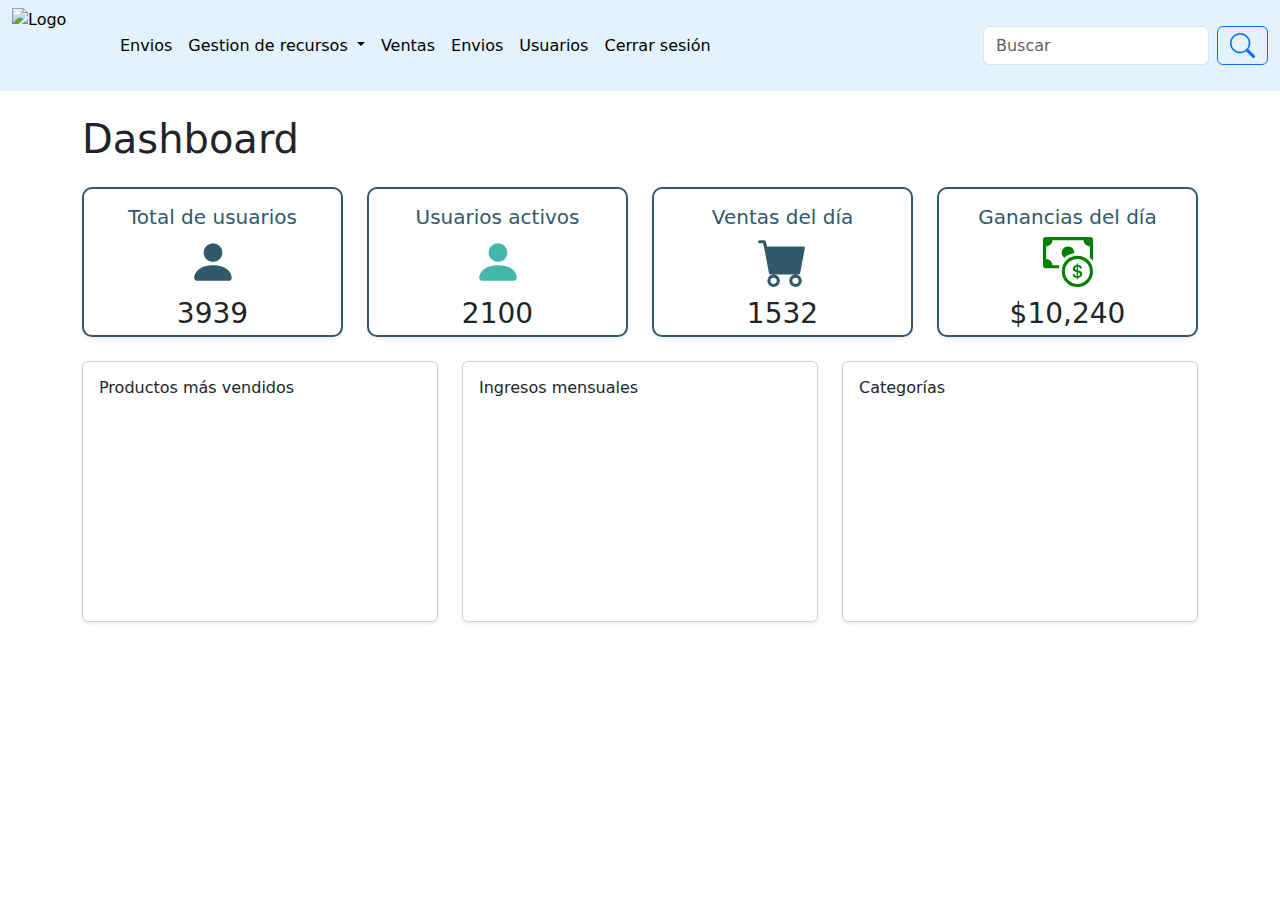
==== index.html @ 3519c9e0 "Add files via upload" ====
<!DOCTYPE html>
<html lang="en">
<head>
    <meta charset="UTF-8">
    <meta name="viewport" content="width=device-width, initial-scale=1.0">
    <title>Dashboard with Navbar</title>
    <link href="https://cdn.jsdelivr.net/npm/bootstrap@5.3.0/dist/css/bootstrap.min.css" rel="stylesheet">
    <link rel="stylesheet" href="styles.css">
</head>
<body>
    <!-- Navbar -->
    <nav class="navbar navbar-expand-lg">
        <div class="container-fluid">
            <img src="/assets/Logo.svg" style="height: 75px; width: 100px;" alt="Logo">
            <button class="navbar-toggler btn btn-outline-primary" type="button" data-bs-toggle="collapse" data-bs-target="#navbarSupportedContent" aria-controls="navbarSupportedContent" aria-expanded="false" aria-label="Toggle navigation">
                <span class="navbar-toggler-icon"></span>
            </button>
            <div class="collapse navbar-collapse" id="navbarSupportedContent">
                <ul class="navbar-nav me-auto mb-2 mb-lg-0">

                    <li class="nav-item">
                        <a class="nav-link" href="#">Envios</a>
                    </li>

                    <li class="nav-item dropdown">
                        <a class="nav-link dropdown-toggle" href="#" id="navbarDropdown" role="button" data-bs-toggle="dropdown" aria-expanded="false">
                            Gestion de recursos
                        </a>
                        <ul class="dropdown-menu" aria-labelledby="navbarDropdown">
                            <li><a class="dropdown-item" href="#">Productos</a></li>
                            <li><hr class="dropdown-divider"></li>
                            <li><a class="dropdown-item" href="#">categorias</a></li>
                            <li><hr class="dropdown-divider"></li>
                            <li><a class="dropdown-item" href="#">Stock</a></li>
                        </ul>
                    </li>

                    <li class="nav-item">
                        <a class="nav-link" href="#">Ventas</a>
                    </li>

                    <li class="nav-item">
                        <a class="nav-link" href="#">Envios</a>
                    </li>

                    <li class="nav-item">
                        <a class="nav-link" href="#">Usuarios</a>
                    </li>

                    <li class="nav-item">
                        <a class="nav-link" href="/login.html">Cerrar sesión</a>
                    </li>

                </ul>
                <form class="d-flex">
                    <input class="form-control me-2" type="search" placeholder="Buscar" aria-label="Search">
                    <button class="btn btn-outline-primary" type="submit">
                        <svg xmlns="http://www.w3.org/2000/svg" width="25" height="25" fill="currentColor" class="bi bi-search" viewBox="0 0 16 16">
                            <path d="M11.742 10.344a6.5 6.5 0 1 0-1.397 1.398h-.001q.044.06.098.115l3.85 3.85a1 1 0 0 0 1.415-1.414l-3.85-3.85a1 1 0 0 0-.115-.1zM12 6.5a5.5 5.5 0 1 1-11 0 5.5 5.5 0 0 1 11 0"/>
                        </svg>
                    </button>
                </form>
            </div>
        </div>
    </nav>

    <!-- Main Content -->
    <div class="container mt-4">
        <div class="header">
            <h1 class="mb-4">Dashboard</h1>
            <div class="row g-4">
                <!-- Tarjetas de métricas -->
                <div class="col-lg-3">
                    <div class="card shadow-sm mi-card" style="height: 150px;">
                        <div class="card-body">
                            <center>
                                <h5>Total de usuarios</h5>
                                <svg xmlns="http://www.w3.org/2000/svg" width="50" height="50" fill="#30596B" class="bi bi-person-fill" viewBox="0 0 16 16">
                                    <path d="M3 14s-1 0-1-1 1-4 6-4 6 3 6 4-1 1-1 1zm5-6a3 3 0 1 0 0-6 3 3 0 0 0 0 6"/>
                                </svg>
                                <h3>3939</h3>
                            </center> 
                        </div>                      
                    </div>
                </div>

                <!-- Otras tarjetas de métricas -->
                <div class="col-lg-3">
                    <div class="card shadow-sm mi-card" style="height: 150px;">
                        <div class="card-body">
                            <center>
                                <h5>Usuarios activos</h5>
                                <svg xmlns="http://www.w3.org/2000/svg" width="50" height="50" fill="#44B7AC" class="bi bi-person-fill" viewBox="0 0 16 16">
                                    <path d="M3 14s-1 0-1-1 1-4 6-4 6 3 6 4-1 1-1 1zm5-6a3 3 0 1 0 0-6 3 3 0 0 0 0 6"/>
                                </svg>
                                <h3>2100</h3>
                            </center> 
                        </div>                      
                    </div>
                </div>

                <!-- Ajustes similares para las otras dos tarjetas -->
                <div class="col-lg-3">
                    <div class="card shadow-sm mi-card" style="height: 150px;">
                        <div class="card-body">
                            <center>
                                <h5> Ventas del día</h5>
                                <svg xmlns="http://www.w3.org/2000/svg" width="50" height="50" fill="#30596B" class="bi bi-cart-fill" viewBox="0 0 16 16">
                                    <path d="M0 1.5A.5.5 0 0 1 .5 1H2a.5.5 0 0 1 .485.379L2.89 3H14.5a.5.5 0 0 1 .491.592l-1.5 8A.5.5 0 0 1 13 12H4a.5.5 0 0 1-.491-.408L2.01 3.607 1.61 2H.5a.5.5 0 0 1-.5-.5M5 12a2 2 0 1 0 0 4 2 2 0 0 0 0-4m7 0a2 2 0 1 0 0 4 2 2 0 0 0 0-4m-7 1a1 1 0 1 1 0 2 1 1 0 0 1 0-2m7 0a1 1 0 1 1 0 2 1 1 0 0 1 0-2"/>
                                </svg>
                                <h3>1532</h3>
                            </center> 
                        </div>                      
                    </div>
                </div>

                <div class="col-lg-3">
                    <div class="card shadow-sm mi-card" style="height: 150px;">
                        <div class="card-body">
                            <center>
                                <h5>Ganancias del día</h5>
                                <svg xmlns="http://www.w3.org/2000/svg" width="50" height="50" fill="green" class="bi bi-cash-coin" viewBox="0 0 16 16">
                                    <path fill-rule="evenodd" d="M11 15a4 4 0 1 0 0-8 4 4 0 0 0 0 8m5-4a5 5 0 1 1-10 0 5 5 0 0 1 10 0"/>
                                    <path d="M9.438 11.944c.047.596.518 1.06 1.363 1.116v.44h.375v-.443c.875-.061 1.386-.529 1.386-1.207 0-.618-.39-.936-1.09-1.1l-.296-.07v-1.2c.376.043.614.248.671.532h.658c-.047-.575-.54-1.024-1.329-1.073V8.5h-.375v.45c-.747.073-1.255.522-1.255 1.158 0 .562.378.92 1.007 1.066l.248.061v1.272c-.384-.058-.639-.27-.696-.563h-.668zm1.36-1.354c-.369-.085-.569-.26-.569-.522 0-.294.216-.514.572-.578v1.1zm.432.746c.449.104.655.272.655.569 0 .339-.257.571-.709.614v-1.195z"/>
                                    <path d="M1 0a1 1 0 0 0-1 1v8a1 1 0 0 0 1 1h4.083q.088-.517.258-1H3a2 2 0 0 0-2-2V3a2 2 0 0 0 2-2h10a2 2 0 0 0 2 2v3.528c.38.34.717.728 1 1.154V1a1 1 0 0 0-1-1z"/>
                                    <path d="M9.998 5.083 10 5a2 2 0 1 0-3.132 1.65 6 6 0 0 1 3.13-1.567"/>
                                </svg>
                                <h3>$10,240</h3>
                            </center> 
                        </div>                      
                    </div>
                </div>
            </div>
           
            <!-- Charts Section -->
            <div class="row mt-4">
                <div class="col-lg-4">
                    <div class="card shadow-sm">
                        <div class="card-body">
                            <h6>Productos más vendidos</h6>
                            <div id="barchart_values" style="width: 100%; height: 200px;"></div>
                        </div>
                    </div>
                </div>
                <div class="col-lg-4">
                    <div class="card shadow-sm">
                        <div class="card-body">
                            <h6>Ingresos mensuales</h6>
                            <div id="linechart" style="width: 100%; height: 200px;"></div>
                        </div>
                    </div>
                </div>
                <div class="col-lg-4">
                    <div class="card shadow-sm">
                        <div class="card-body">
                            <h6>Categorías</h6>
                            <div id="piechart" style="width: 100%; height: 200px;"></div>
                        </div>
                    </div>
                </div>
            </div>
        </div>
    </div>

    <script src="https://cdn.jsdelivr.net/npm/bootstrap@5.3.0/dist/js/bootstrap.bundle.min.js"></script>
    <script type="text/javascript" src="https://www.gstatic.com/charts/loader.js"></script>
    <script src="scripts.js"></script>
</body>
</html>
---- styles.css ----
/* Estilos para el navbar */
.navbar {
    background-color: #e3f2fd;
    color: black;
}

.navbar-brand img {
    width: 125px;
    height: 100px;
}

.navbar-nav .nav-link {
    color: black;
    transition: color 0.3s, background-color 0.3s;
}

.navbar-nav .nav-link:hover {
    background-color:  #44B7AC;
    ;
    color: black;
    border-radius: 5px;
}


.main-content {
    background-color: #f8f9fa;
    padding-top: 20px;
}

/* Tarjetas y contenido general */
.card {
  
    background-color: white;
}

.mi-card{
    border: solid 2px;
    border-color: #30596B;
    border-radius: 10px;

}

.card-body h5 {
    margin-bottom: 0.5rem;
    color: #30596B;
}

.card-body svg {
    margin-bottom: 10px;
}

body{
    background-color:E2E2E2;
    ;
}
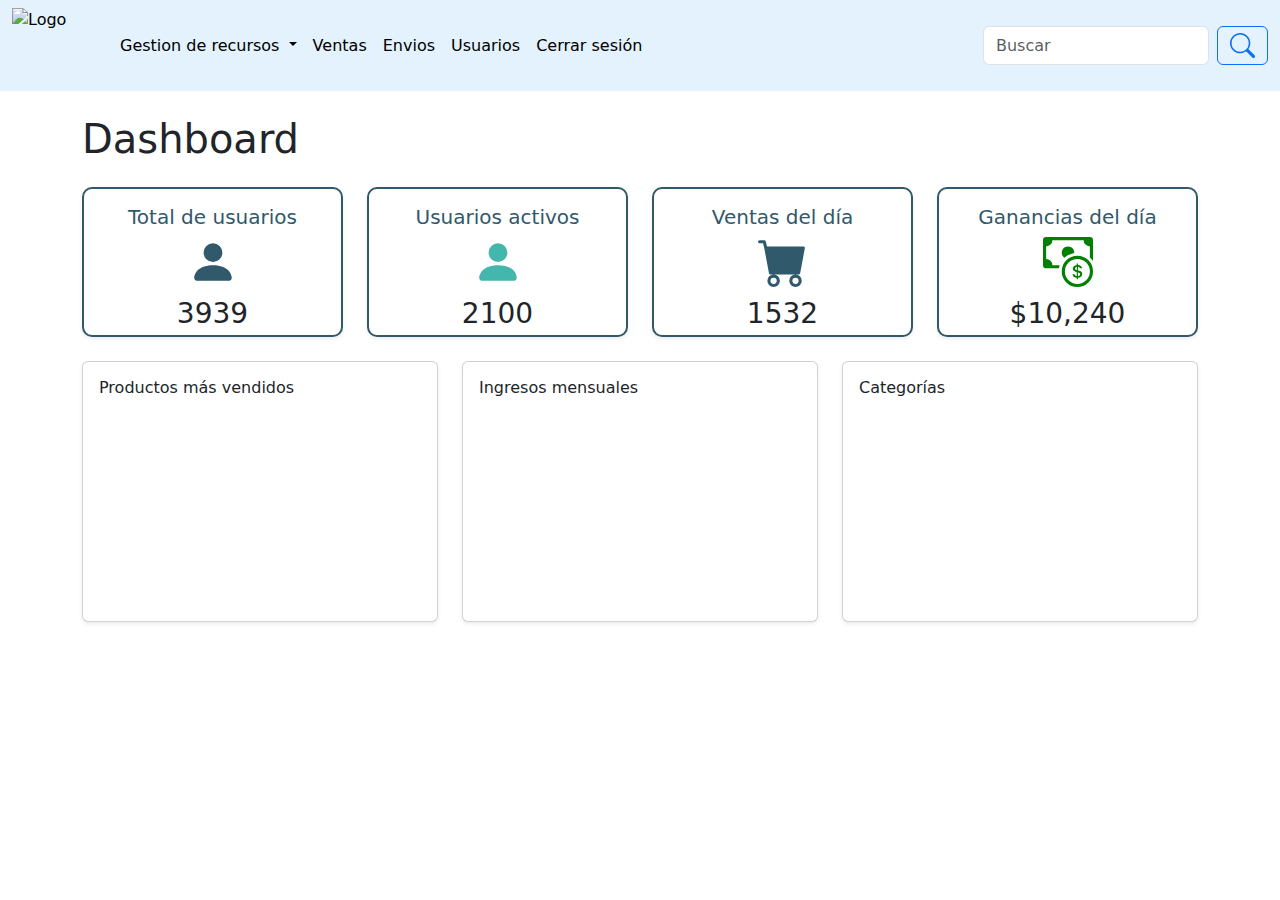
==== commit 465bcd55: "Update index.html" ====
--- a/index.html
+++ b/index.html
@@ -18,9 +18,6 @@
             <div class="collapse navbar-collapse" id="navbarSupportedContent">
                 <ul class="navbar-nav me-auto mb-2 mb-lg-0">
 
-                    <li class="nav-item">
-                        <a class="nav-link" href="#">Envios</a>
-                    </li>
 
                     <li class="nav-item dropdown">
                         <a class="nav-link dropdown-toggle" href="#" id="navbarDropdown" role="button" data-bs-toggle="dropdown" aria-expanded="false">
@@ -48,7 +45,7 @@
                     </li>
 
                     <li class="nav-item">
-                        <a class="nav-link" href="/login.html">Cerrar sesión</a>
+                        <a class="nav-link" href="/mockups/login.html">Cerrar sesión</a>
                     </li>
 
                 </ul>
